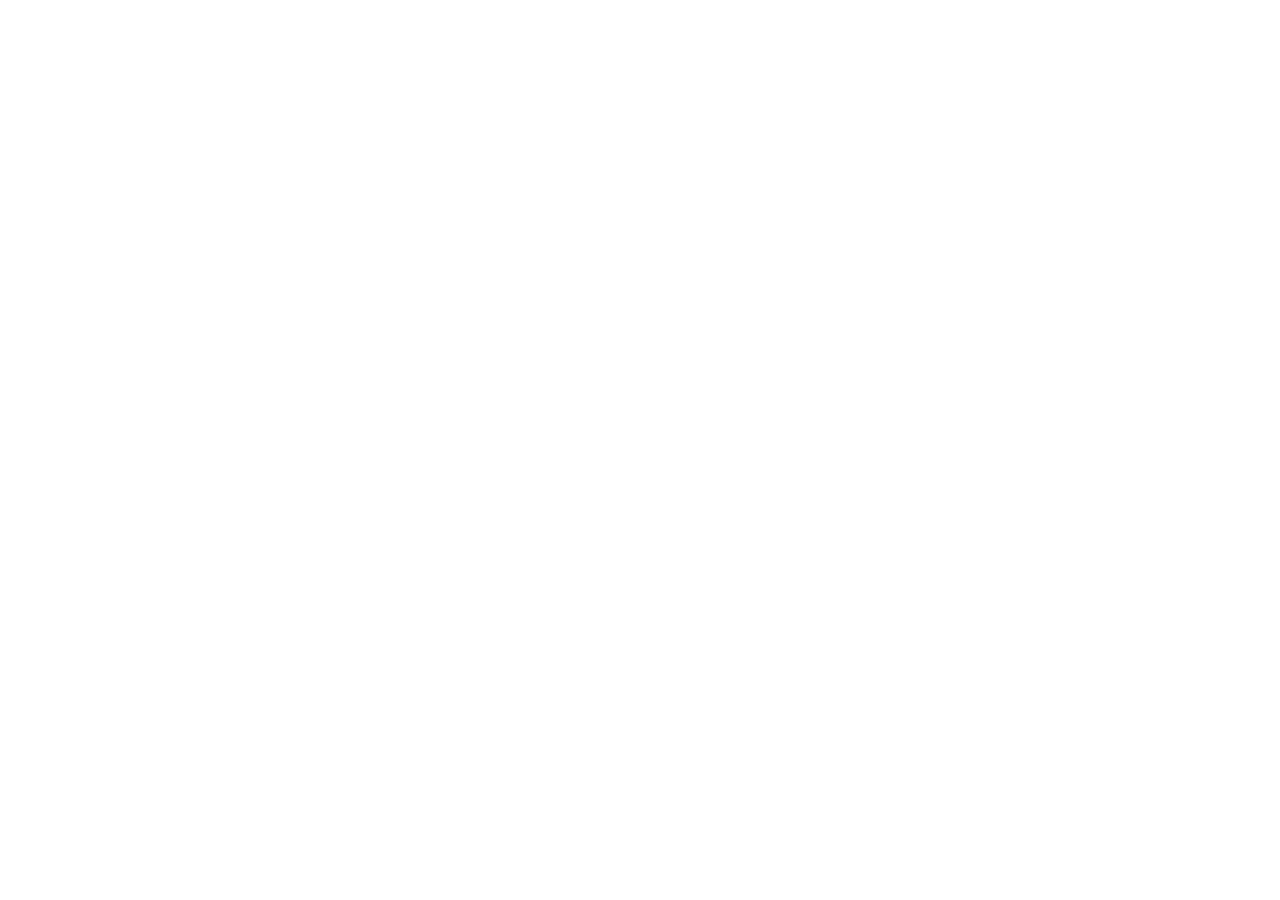
==== index.html @ 9725cee2 "add - algumas coisas no login" ====
<!DOCTYPE html>
<html lang="en">

<head>
    <meta charset="UTF-8">
    <meta name="viewport" content="width=device-width, initial-scale=1.0">
    <title>Rick Sanchez</title>
    <link rel="stylesheet" href="assets/styles/style.css">

</head>

<body>







</body>

<footer>


</footer>



</html>
---- assets/styles/style.css ----
body {

    background-image: url(../img/thumb-1920-1330376.png);
    background-size: cover;

}

.titulo {

    align-items: center;
    display: flex;
    justify-content: center;

}
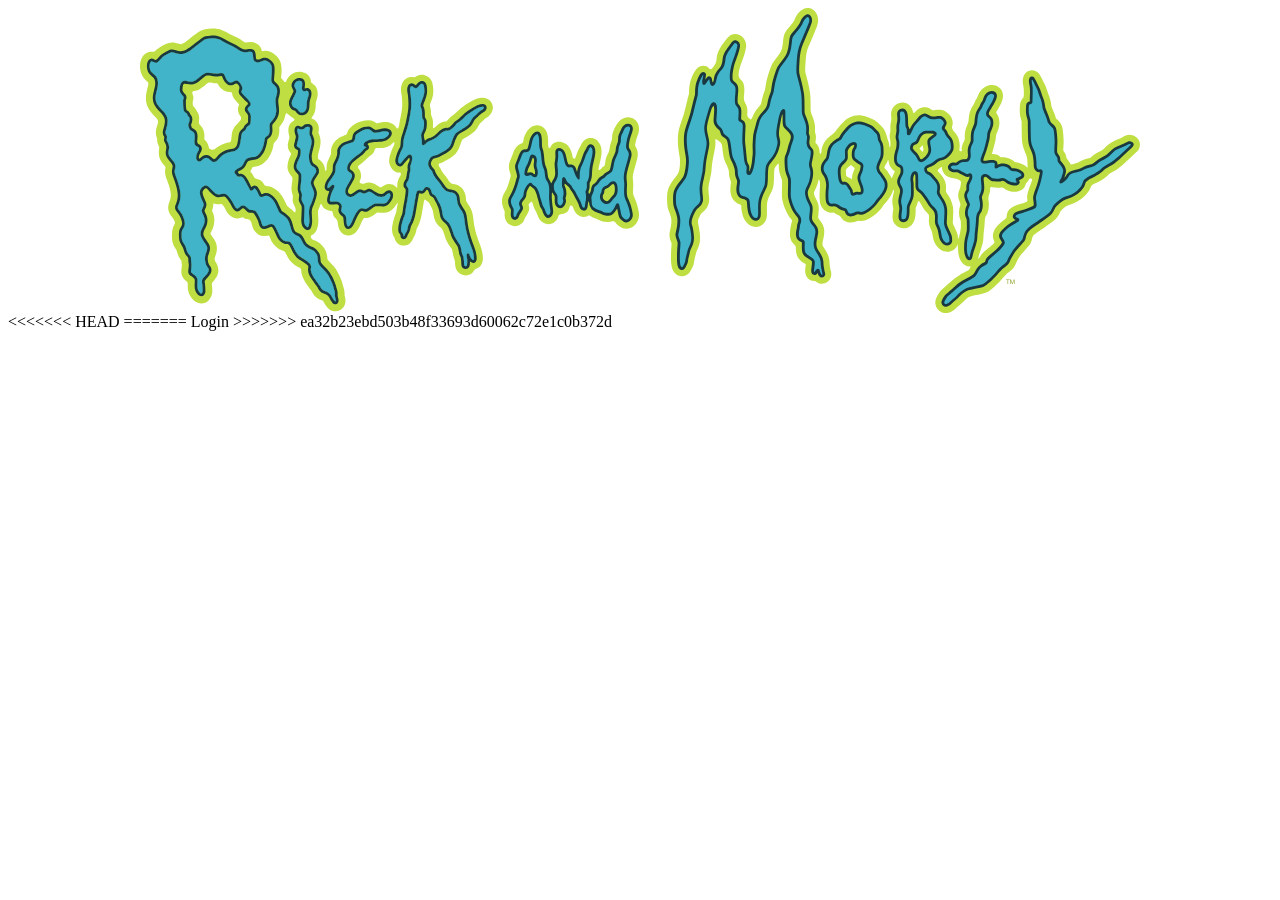
==== commit 3d66a1b1: "Merge branch 'main' of https://github.com/arthurdmachado/f-rum" ====
--- a/index.html
+++ b/index.html
@@ -8,14 +8,26 @@
     <link rel="stylesheet" href="assets/styles/style.css">
 
 </head>
+<header>
+
+    <div class="titulo">
+        <img src="assets/img/Rick_and_Morty_logo.svg">
+    </div>
+
+</header>
+
 
 <body>
+
+<<<<<<< HEAD
 
 
 
 
 
-
+=======
+<bottom>Login</bottom>
+>>>>>>> ea32b23ebd503b48f33693d60062c72e1c0b372d
 
 </body>
 
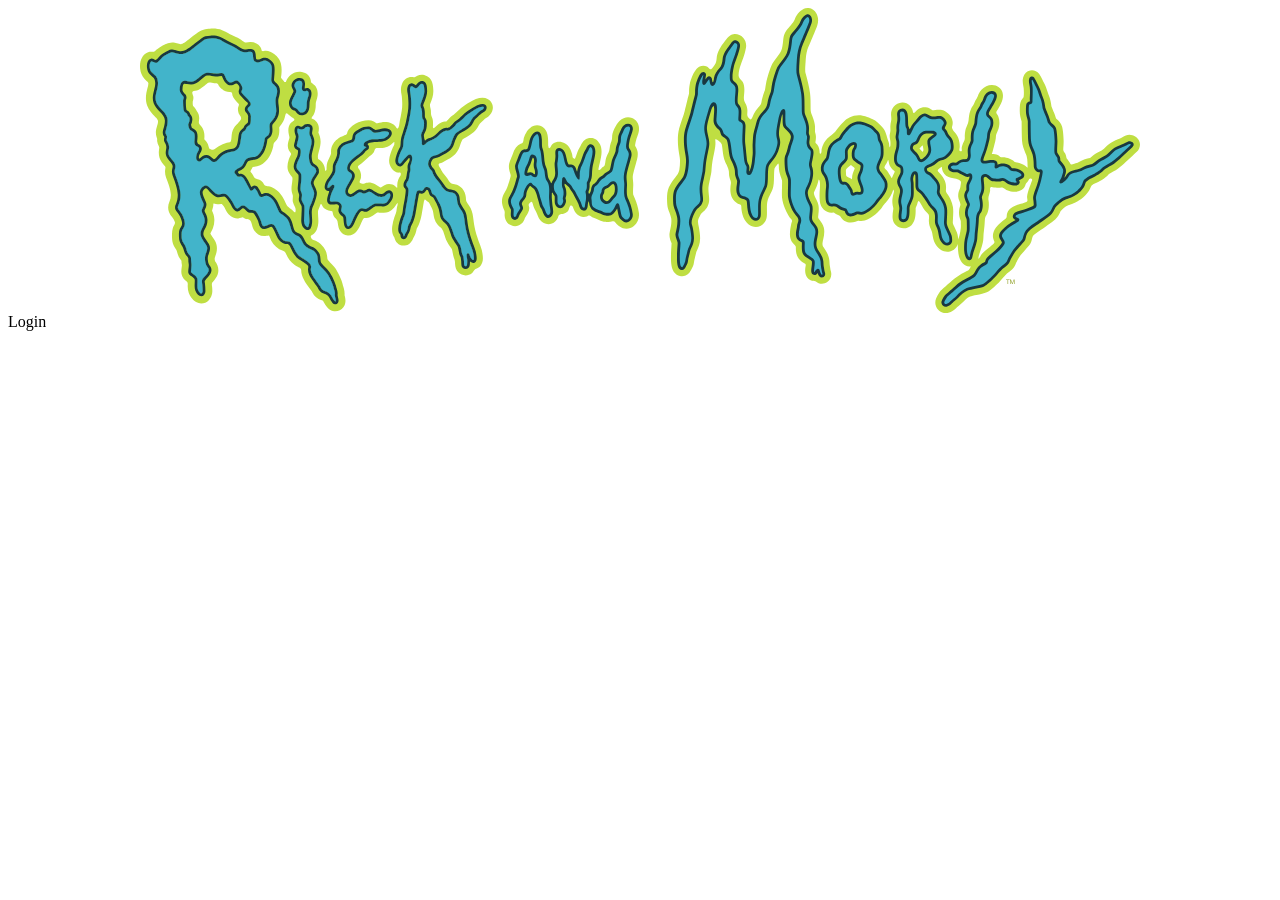
==== commit 6924db3f: "add - login" ====
--- a/index.html
+++ b/index.html
@@ -19,15 +19,12 @@
 
 <body>
 
-<<<<<<< HEAD
 
 
 
 
 
-=======
 <bottom>Login</bottom>
->>>>>>> ea32b23ebd503b48f33693d60062c72e1c0b372d
 
 </body>
 
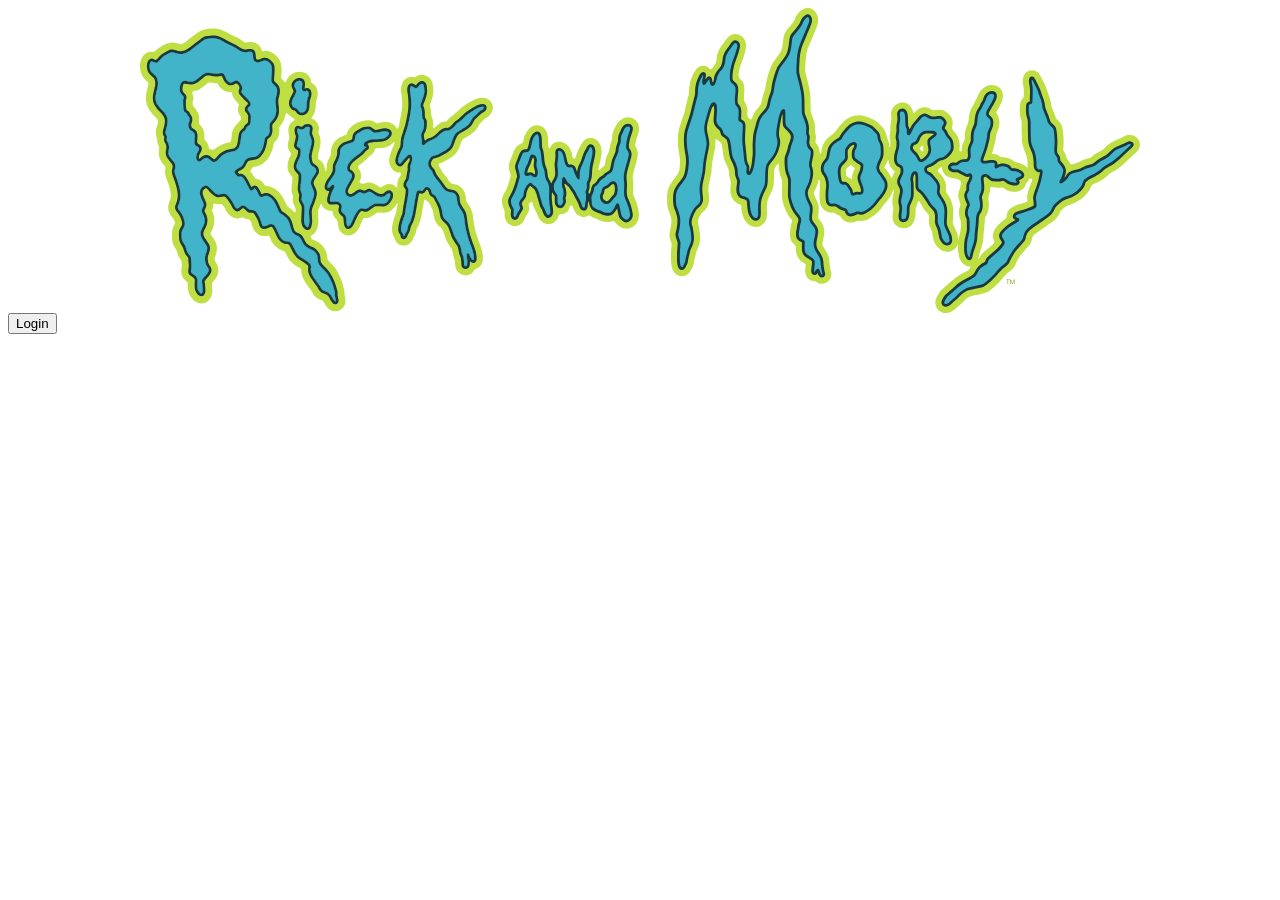
==== commit fd71fd7f: "add - imagem login" ====
--- a/index.html
+++ b/index.html
@@ -6,7 +6,6 @@
     <meta name="viewport" content="width=device-width, initial-scale=1.0">
     <title>Rick Sanchez</title>
     <link rel="stylesheet" href="assets/styles/style.css">
-
 </head>
 <header>
 
@@ -19,18 +18,10 @@
 
 <body>
 
-
-
-
-
-
-<bottom>Login</bottom>
-
 </body>
 
 <footer>
-
-
+<button id="botao-envio" type="submit">Login</button>
 </footer>
 
 
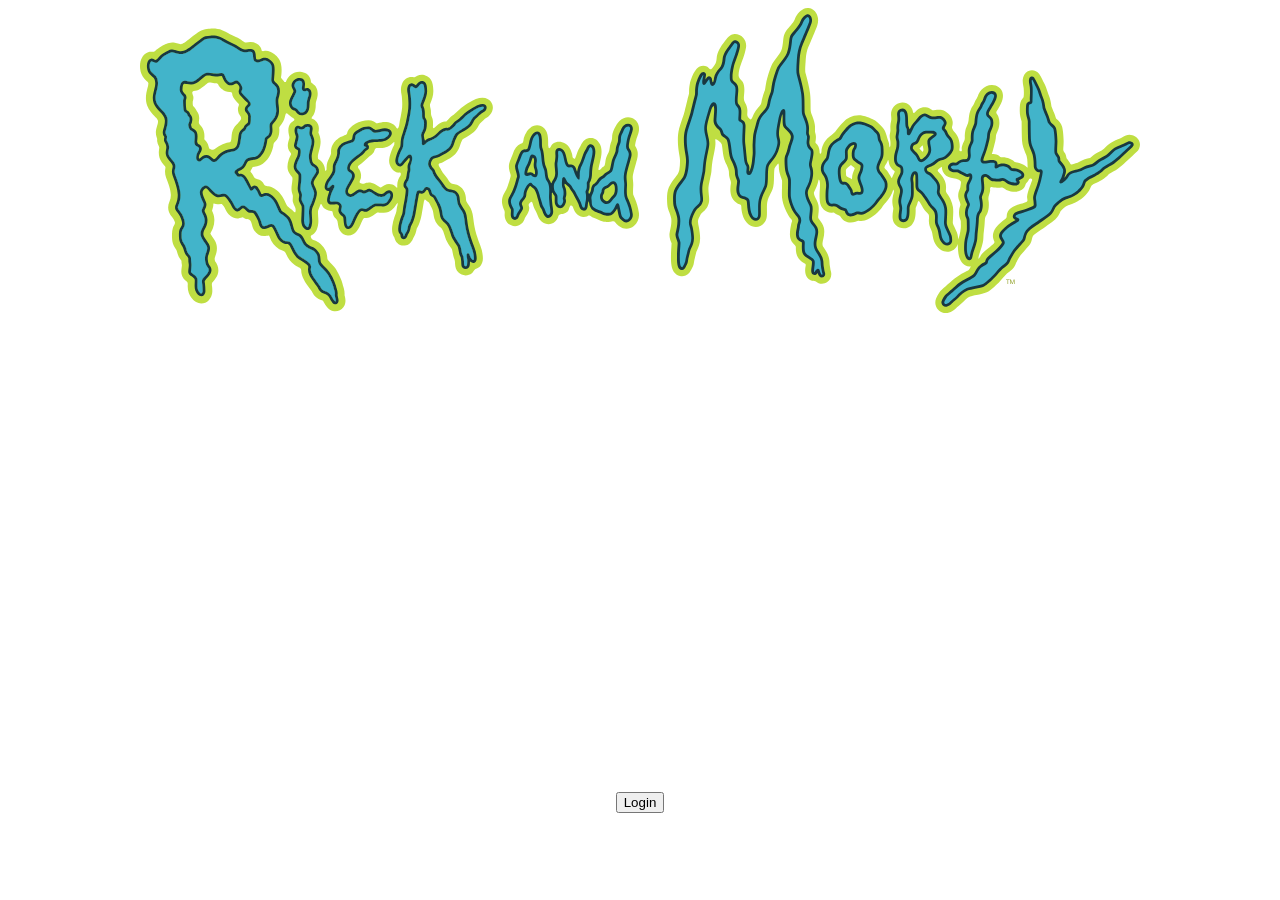
==== commit e348f634: "add - alteracoes basicas" ====
--- a/index.html
+++ b/index.html
@@ -6,7 +6,9 @@
     <meta name="viewport" content="width=device-width, initial-scale=1.0">
     <title>Rick Sanchez</title>
     <link rel="stylesheet" href="assets/styles/style.css">
+
 </head>
+<div class="bodyindex">
 <header>
 
     <div class="titulo">
@@ -21,9 +23,11 @@
 </body>
 
 <footer>
-<button id="botao-envio" type="submit">Login</button>
+    <div class="botao">
+        <button id="botao-envio" type="submit">Login</button><link rel="stylesheet" href="login.html">
+    </div>
 </footer>
 
 
-
-</html>+</div>
+</html>
--- a/assets/styles/style.css
+++ b/assets/styles/style.css
@@ -1,4 +1,4 @@
-body {
+.bodyindex {
 
     background-image: url(../img/thumb-1920-1330376.png);
     background-size: cover;
@@ -11,4 +11,15 @@
     display: flex;
     justify-content: center;
 
+}
+
+.botao {
+
+    align-items: last baseline;
+    display: flex;
+    justify-content: center;
+    height: 500px;
+   size: 200px;
+
+
 }
